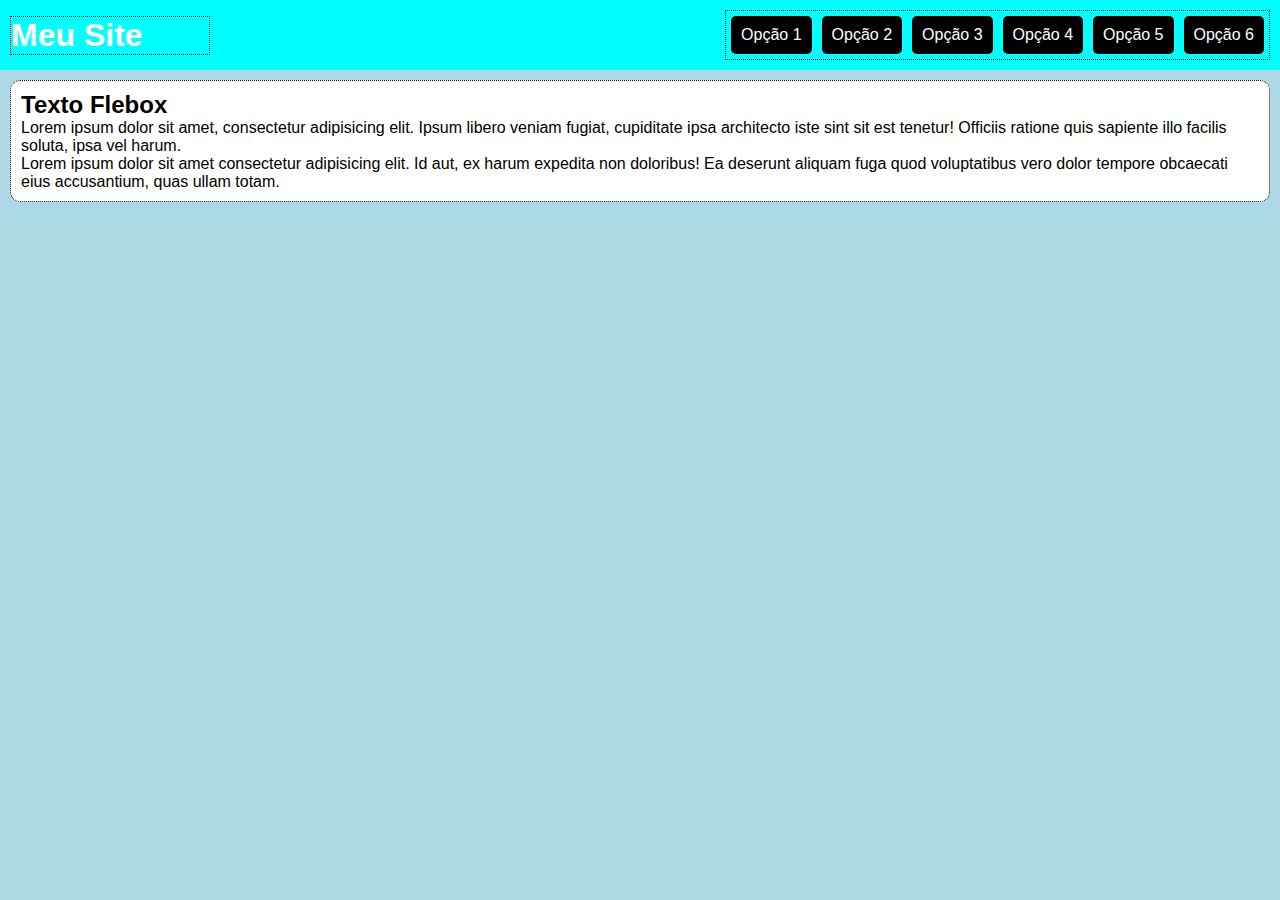
==== Exercicio-menu/index.html @ ffe31fc3 "Menu Flexbox" ====
<!DOCTYPE html>
<html lang="pt-bt">
<head>
    <meta charset="UTF-8">
    <meta name="viewport" content="width=device-width, initial-scale=1.0">
    <title>Menu FlexBox</title>
    <link rel="stylesheet" href="style.css">
</head>
<body>
    <header>
        <h1>Meu Site</h1>
        <nav>
            <a href="#">Opção 1</a>
            <a href="#">Opção 2</a>
            <a href="#">Opção 3</a>
            <a href="#">Opção 4</a>
            <a href="#">Opção 5</a>
            <a href="#">Opção 6</a>
        </nav>
    </header>
    <main>
        <h2>Texto Flebox</h2>
        <p>Lorem ipsum dolor sit amet, consectetur adipisicing elit. Ipsum libero veniam fugiat, cupiditate ipsa architecto iste sint sit est tenetur! Officiis ratione quis sapiente illo facilis soluta, ipsa vel harum.</p>
        <p>Lorem ipsum dolor sit amet consectetur adipisicing elit. Id aut, ex harum expedita non doloribus! Ea deserunt aliquam fuga quod voluptatibus vero dolor tempore obcaecati eius accusantium, quas ullam totam.</p>
    </main>
</body>
</html>
---- Exercicio-menu/style.css ----
@charset "8tf-8";

*{
    margin: 0;
    padding: 0;
    box-sizing: border-box;
}

body{
    font-family: Arial, Helvetica, sans-serif;
    font-size: 1em;
    background-color: lightblue;
    height: 100vh;
    width: 100vw;
}

header{
    background-color: aqua;
    color: #ffffff;
    padding: 10px;
    display: flex;
    flex-flow: row wrap;
    justify-content: space-between;
    align-items: center;
}

header > h1{
    border: 1px dotted #000;
    flex: 0 0 200px;
}

header > nav{
    border: 1px dotted #000;
    display: flex;
    flex-flow: row wrap;
    justify-content: flex-end;
}
header > nav > a{
    background-color: #000;
    color: #ffffff;
    padding: 10px;
    margin: 5px;
    border-radius: 5px;
    text-decoration: none;
    text-align: center;
}
header > nav > a:hover{
    background-color: #ffffff;
    color: #000;
    transition: background-color .5s;
}
main{
    background-color: #ffffff;
    border: 1px dotted #000;
    margin: 10px;
    padding: 10px;
    border-radius: 10px;
    box-shadow: 2px 2px 3px rgba(0, 0, 0, 0,336);
}
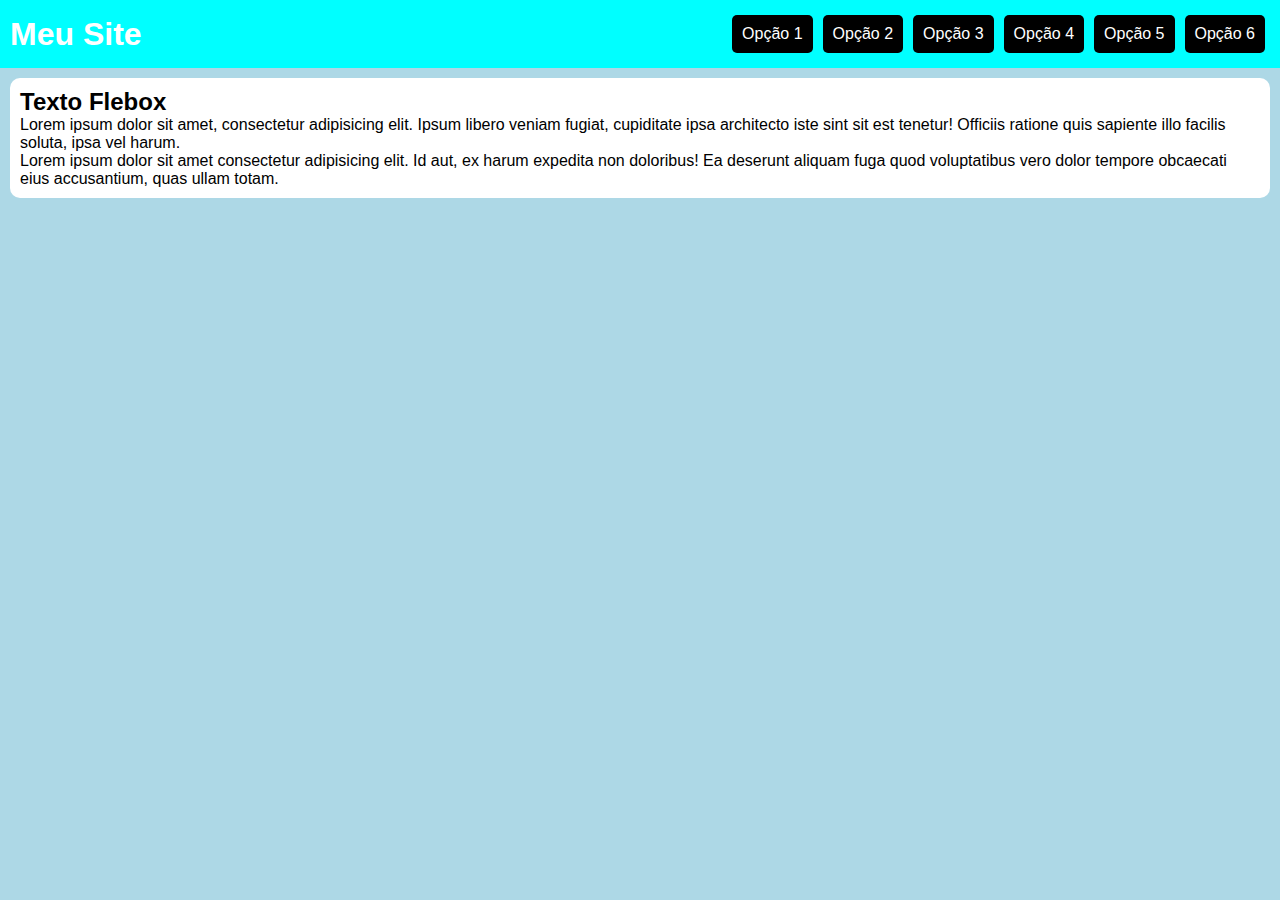
==== commit bf730710: "media query" ====
--- a/Exercicio-menu/index.html
+++ b/Exercicio-menu/index.html
@@ -5,6 +5,7 @@
     <meta name="viewport" content="width=device-width, initial-scale=1.0">
     <title>Menu FlexBox</title>
     <link rel="stylesheet" href="style.css">
+    <link rel="stylesheet" href="mobile.css" media="screen and (max-width:600px)">
 </head>
 <body>
     <header>
--- a/Exercicio-menu/style.css
+++ b/Exercicio-menu/style.css
@@ -25,12 +25,12 @@
 }
 
 header > h1{
-    border: 1px dotted #000;
+    /* border: 1px dotted #000; */
     flex: 0 0 200px;
 }
 
 header > nav{
-    border: 1px dotted #000;
+    /* border: 1px dotted #000; */
     display: flex;
     flex-flow: row wrap;
     justify-content: flex-end;
@@ -51,7 +51,7 @@
 }
 main{
     background-color: #ffffff;
-    border: 1px dotted #000;
+    /* border: 1px dotted #000; */
     margin: 10px;
     padding: 10px;
     border-radius: 10px;
--- a/Exercicio-menu/mobile.css
+++ b/Exercicio-menu/mobile.css
@@ -0,0 +1,13 @@
+@charset "UTF-8";
+
+header, header > nav{
+    flex-flow: column nowrap;
+}
+
+header > h1{
+    flex-basis: 50px;
+}
+
+header > nav > a{
+    width: 90vw;
+}